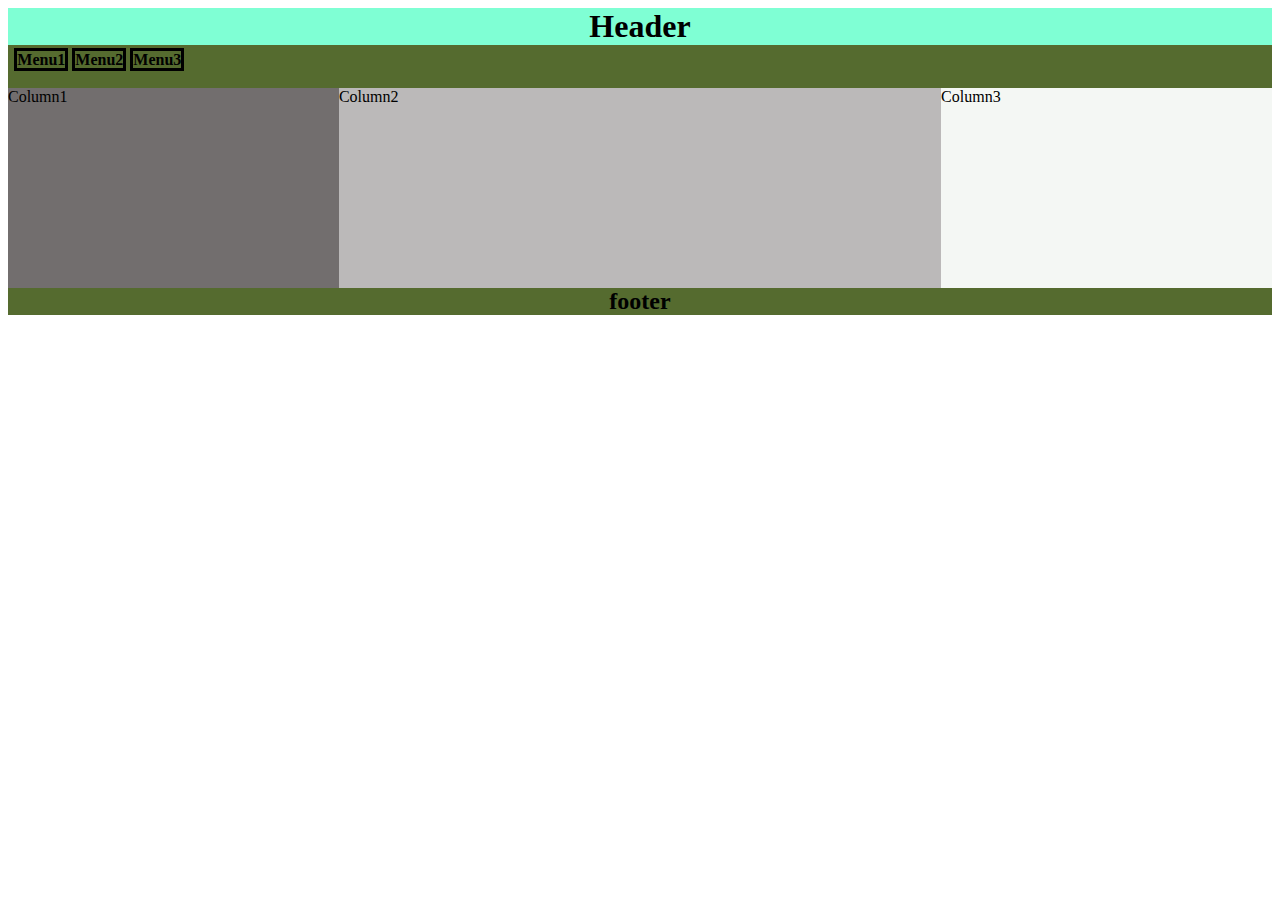
==== index.html @ 8c794187 "Add files via upload" ====
<!DOCTYPE html>
<html>
    <head>
        <meta charset="UTF-8">
        <meta http-equiv="X-UA-Compatible" content="IE=edge">
        <meta name="viewport" content="width=device-width, initial-scale=1.0">
        <title>responsive</title>
        <link rel="stylesheet" href="responsive.css">
    </head>
    <body>
        <div class="header">
<header>Header</header>
        </div>
        <div class="menu">
            <nav>
                <li>Menu1</li>
                <li>Menu2</li>
                <li>Menu3</li>
            </nav>
        </div>
        <div id="column">
            
                <div id="col1">Column1</div>
                <div id="col2">Column2</div>
                <div id="col3">Column3</div>
            
        </div>
        <div class="footer">
           <footer>footer</footer>
        </div>
    </body>
</html>
---- responsive.css ----
.header{
    grid-area: h;
    text-align: center;
    background-color: aquamarine;
    /* padding: 1%; */
    /* margin: auto; */
    font-weight: bold;
    font-size: xx-large;
}
.menu
{
    background-color:darkolivegreen;
    padding: 0.5%;
    height: 30px;
    /* border-p */
    /* margin: auto; */
    /* border-style: solid; */
    /* height: 50px; */
    
}
.menu li
{
    display: inline;
    font-weight: bold;
    /* border: 2px, solid black; */
border-style: solid;
    
}
/* #column
{
    display: grid;
    grid-template-areas: 
    'a b b c';   
} */
#col1
{color: black;
    grid-area: a;
    background-color:rgb(114, 110, 110);
    width: 100%;
    height: 200px;
}
#col2
{
    color: black;
    grid-area: b;
    background-color:rgb(187, 185, 185);
    width: 100%;
    height: 200px;
}
#col3
{
    color: black;
    grid-area: c;
    background-color: rgb(244, 247, 244);
    width: 100%;
    height: 200px;
}
@ media screen and(max-width: 600px)
{
#column
{
    display: grid;
    grid-template-areas: 
    
    'h h h h'
    'a a c c'
    'b b b b'
    'f f f f'; 

}
}
{
    
}
/* @ media screen and(min-width: 600px) */
#column
{
    display: grid;
    grid-template-areas: 
    
    'h h h h'
    'a b b c'
    'f f f f'; 

}
.footer
{
    grid-area: f;
    background-color:darkolivegreen ;
    text-align: center;
    font-size:x-large;
    font-weight: bold;
}
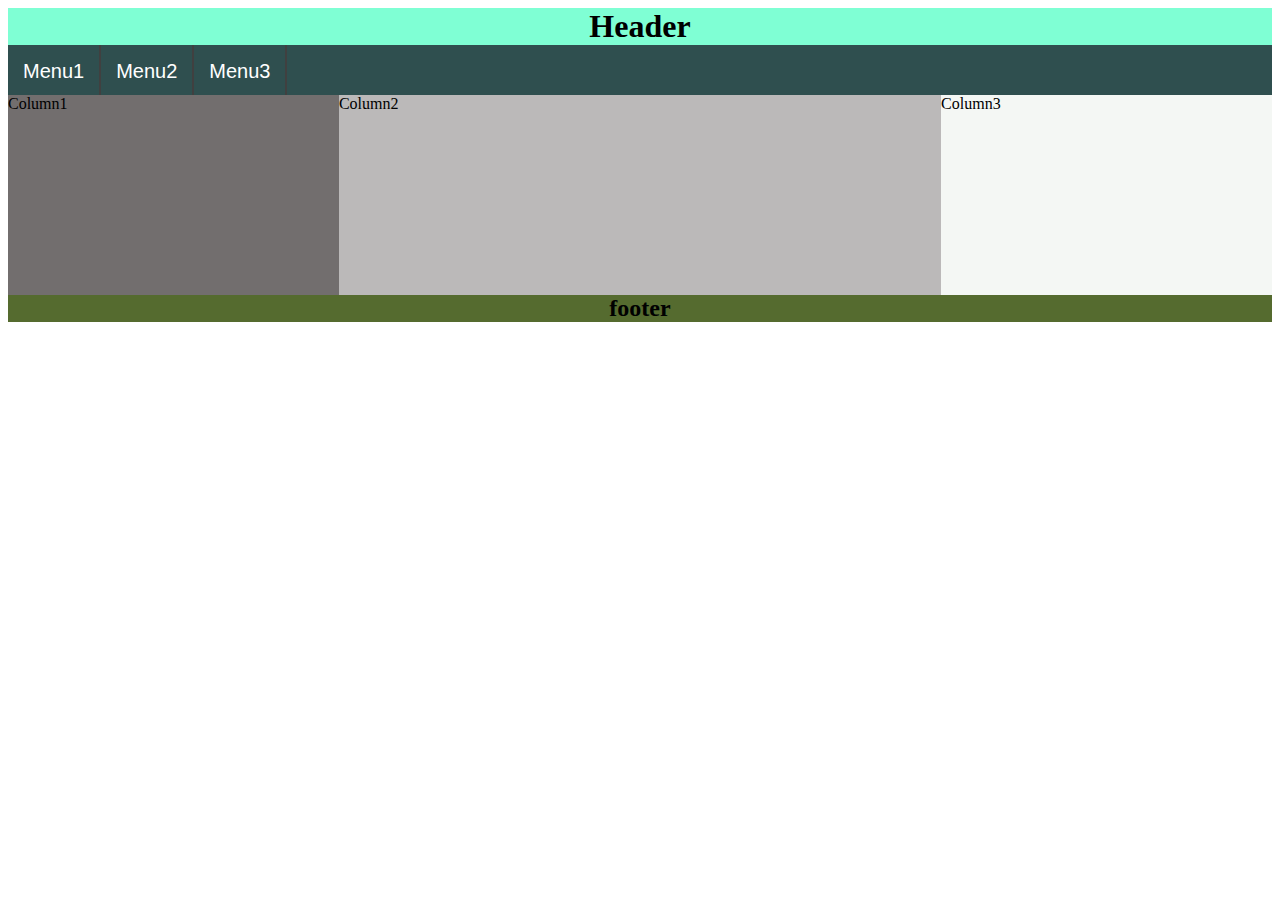
==== commit 277b7da3: "Add files via upload" ====
--- a/index.html
+++ b/index.html
@@ -8,25 +8,23 @@
         <link rel="stylesheet" href="responsive.css">
     </head>
     <body>
-        <div class="header">
-<header>Header</header>
-        </div>
-        <div class="menu">
-            <nav>
-                <li>Menu1</li>
-                <li>Menu2</li>
-                <li>Menu3</li>
-            </nav>
-        </div>
-        <div id="column">
+    <div class="container">
+        <div id="header">Header</div>
+        <div id="menu">
+            <div>Menu1</div>
+            <div>Menu2</div>
+            <div>Menu3</div>
+          </div>
+        <!-- <div id="column"> -->
             
                 <div id="col1">Column1</div>
                 <div id="col2">Column2</div>
                 <div id="col3">Column3</div>
             
-        </div>
-        <div class="footer">
+        <!-- </div> -->
+        <div id="footer">
            <footer>footer</footer>
         </div>
+    </div>
     </body>
 </html>
--- a/responsive.css
+++ b/responsive.css
@@ -1,4 +1,4 @@
-.header{
+#header{
     grid-area: h;
     text-align: center;
     background-color: aquamarine;
@@ -7,25 +7,29 @@
     font-weight: bold;
     font-size: xx-large;
 }
-.menu
+div
 {
-    background-color:darkolivegreen;
-    padding: 0.5%;
-    height: 30px;
-    /* border-p */
-    /* margin: auto; */
-    /* border-style: solid; */
-    /* height: 50px; */
+    display: block;
+}
+#menu {
+    grid-area: m;
+    overflow: hidden;
+    background-color: darkslategray;
+    padding: 0px;
+    display: flex; 
+     height: 50px;
+    }
+     #menu >div{
+        font-size: 20px;
+        color: white;
+        border-right: 2px solid #404040;
+        margin:0px;
+        padding: 15px;
+        font-family: sans-serif;
+        align-content: center;
+        text-align: center;
+     }
     
-}
-.menu li
-{
-    display: inline;
-    font-weight: bold;
-    /* border: 2px, solid black; */
-border-style: solid;
-    
-}
 /* #column
 {
     display: grid;
@@ -36,58 +40,63 @@
 {color: black;
     grid-area: a;
     background-color:rgb(114, 110, 110);
-    width: 100%;
+    /* width: 25%; */
     height: 200px;
+    /* float: left; */
 }
 #col2
 {
     color: black;
     grid-area: b;
     background-color:rgb(187, 185, 185);
-    width: 100%;
+    /* width: 50%; */
     height: 200px;
+    /* float: left; */
 }
 #col3
 {
     color: black;
     grid-area: c;
     background-color: rgb(244, 247, 244);
-    width: 100%;
+    /* width: 25%; */
     height: 200px;
+    /* float: left; */
 }
-@ media screen and(max-width: 600px)
+@media (max-width: 600px)
 {
-#column
+.container
+{
+
+    grid-template-areas: 
+    
+    'h h'
+    'm m'
+    'a c'
+    'b b'
+    'f f'; 
+
+}
+}
+    
+
+ 
+.container
 {
     display: grid;
     grid-template-areas: 
     
     'h h h h'
-    'a a c c'
-    'b b b b'
-    'f f f f'; 
-
-}
-}
-{
-    
-}
-/* @ media screen and(min-width: 600px) */
-#column
-{
-    display: grid;
-    grid-template-areas: 
-    
-    'h h h h'
+    'm m m m'
     'a b b c'
     'f f f f'; 
+}
 
-}
-.footer
+#footer
 {
     grid-area: f;
     background-color:darkolivegreen ;
     text-align: center;
     font-size:x-large;
     font-weight: bold;
+    display: block;
 }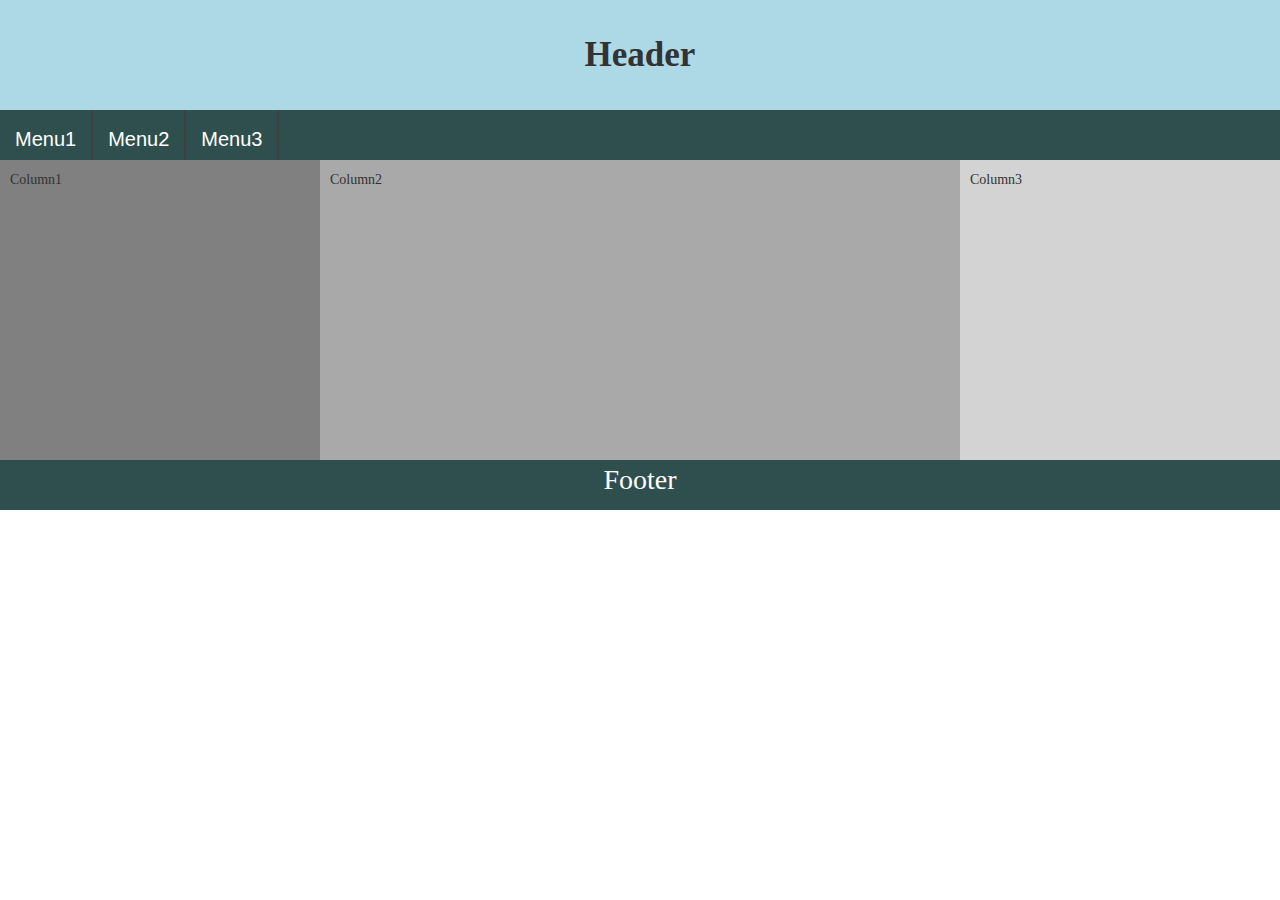
==== commit a28592c1: "Add files via upload" ====
--- a/index.html
+++ b/index.html
@@ -1,30 +1,45 @@
-<!DOCTYPE html>
-<html>
-    <head>
-        <meta charset="UTF-8">
-        <meta http-equiv="X-UA-Compatible" content="IE=edge">
-        <meta name="viewport" content="width=device-width, initial-scale=1.0">
-        <title>responsive</title>
-        <link rel="stylesheet" href="responsive.css">
-    </head>
-    <body>
-    <div class="container">
-        <div id="header">Header</div>
-        <div id="menu">
-            <div>Menu1</div>
-            <div>Menu2</div>
-            <div>Menu3</div>
-          </div>
-        <!-- <div id="column"> -->
-            
-                <div id="col1">Column1</div>
-                <div id="col2">Column2</div>
-                <div id="col3">Column3</div>
-            
-        <!-- </div> -->
-        <div id="footer">
-           <footer>footer</footer>
-        </div>
-    </div>
-    </body>
-</html>
+<!DOCTYPE html>
+
+<html lang="en">
+  <head>
+    <title>Responsive Bootstrap Layout</title>
+    <meta charset="UTF-8" />
+    <meta name="viewport" content="width=device-width, initial-scale=1.0" />
+    <link
+      rel="stylesheet"
+      href="https://maxcdn.bootstrapcdn.com/bootstrap/3.4.1/css/bootstrap.min.css"
+    />
+    <link href="bootStrap.css" rel="stylesheet" />
+  </head>
+  <body>
+    <!--
+      COMMENT
+    -->
+
+    <div class="container-fluid">
+      <div class="row">
+        <div class="col-lg-12" id="header">Header</div>
+      </div>
+      <div class="row">
+        <div id="menu" class="col-lg-12">
+          <div>Menu1</div>
+          <div>Menu2</div>
+          <div>Menu3</div>
+        </div>
+      </div>
+
+      <div class="row" id="flx">
+        <div class="col-xs-3" id="col1">Column1</div>
+        <div class="col-xs-6" id="col2">Column2</div>
+        <div class="col-xs-3" id="col3">Column3</div>
+      </div>
+
+      <footer class="row">
+        <div class="col-lg-12">Footer</div>
+      </footer>
+    </div>
+
+    <script src="https://ajax.googleapis.com/ajax/libs/jquery/3.5.1/jquery.min.js"></script>
+    <script src="https://maxcdn.bootstrapcdn.com/bootstrap/3.4.1/js/bootstrap.min.js"></script>
+  </body>
+</html>
